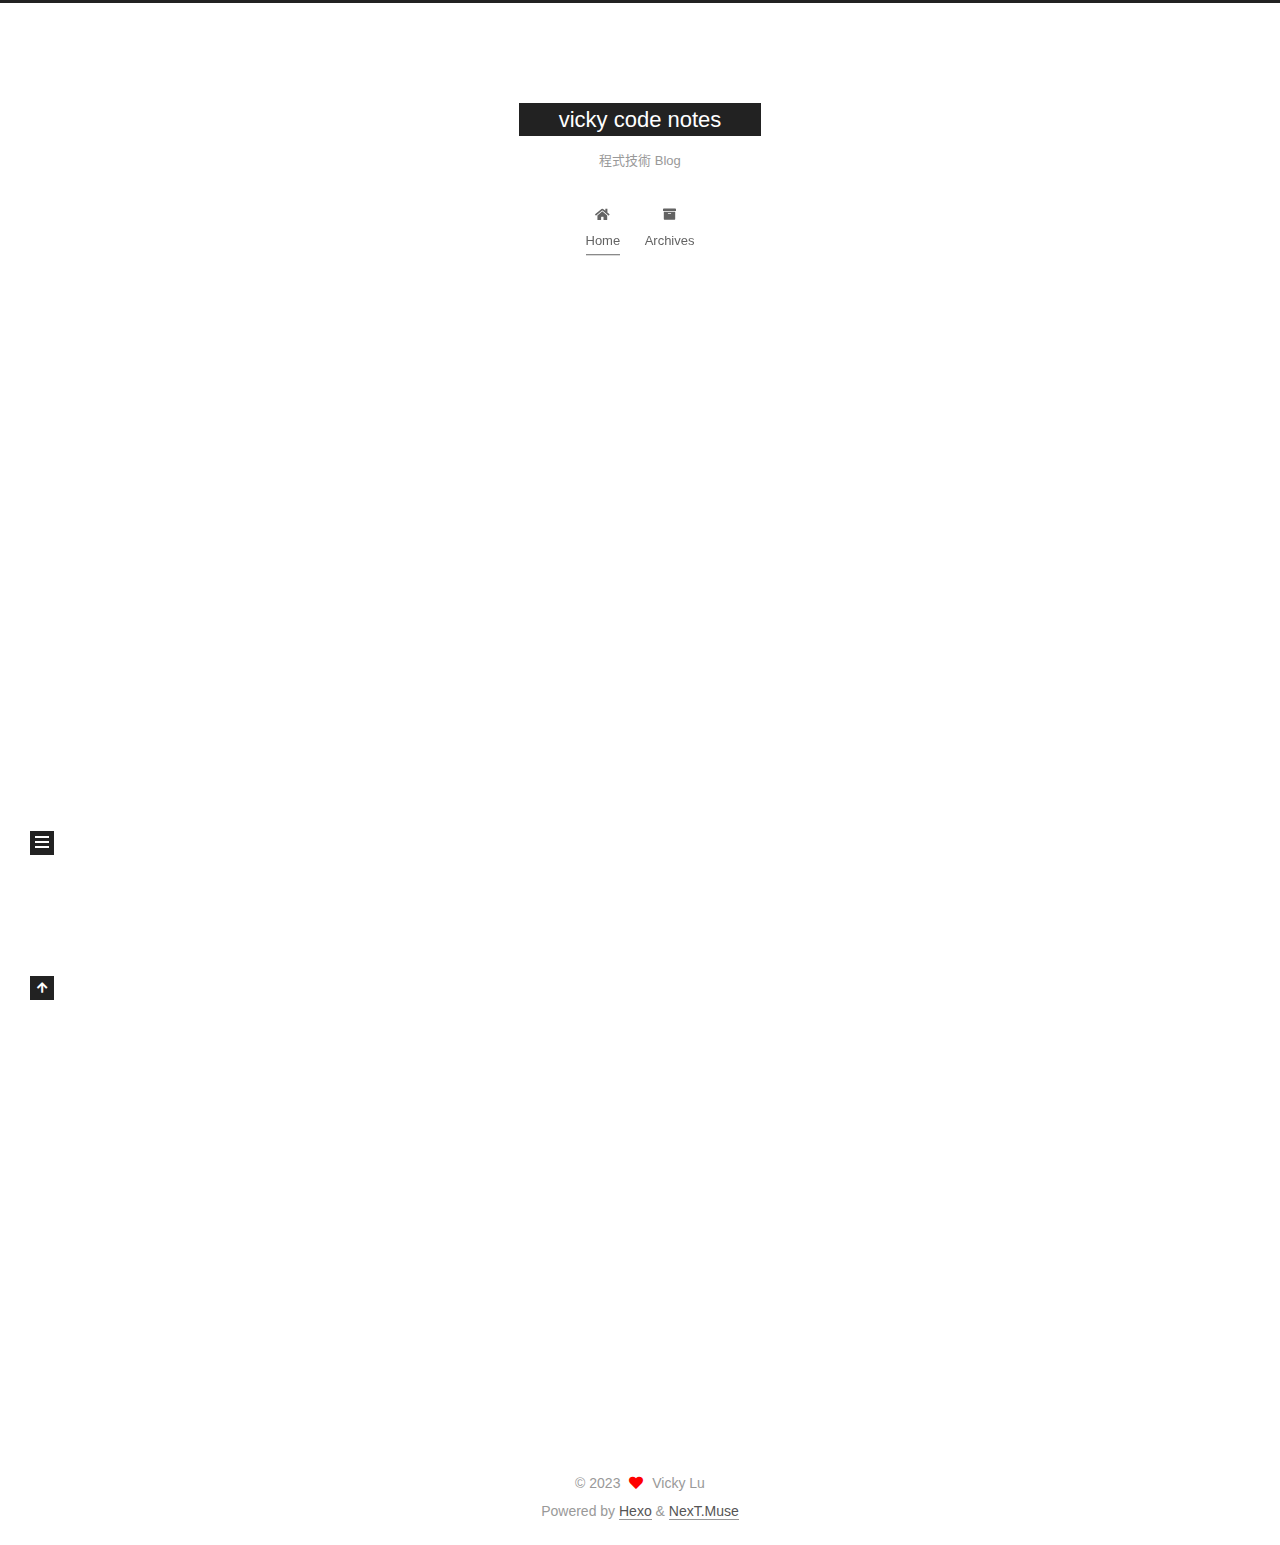
==== index.html @ ec884011 "Site updated: 2023-07-18 09:41:27" ====
<!DOCTYPE html>
<html lang="zh-tw">
<head>
  <meta charset="UTF-8">
<meta name="viewport" content="width=device-width, initial-scale=1, maximum-scale=2">
<meta name="theme-color" content="#222">
<meta name="generator" content="Hexo 6.3.0">
  <link rel="apple-touch-icon" sizes="180x180" href="/images/apple-touch-icon-next.png">
  <link rel="icon" type="image/png" sizes="32x32" href="/images/favicon-32x32-next.png">
  <link rel="icon" type="image/png" sizes="16x16" href="/images/favicon-16x16-next.png">
  <link rel="mask-icon" href="/images/logo.svg" color="#222">

<link rel="stylesheet" href="/css/main.css">


<link rel="stylesheet" href="/lib/font-awesome/css/all.min.css">

<script id="hexo-configurations">
    var NexT = window.NexT || {};
    var CONFIG = {"hostname":"example.com","root":"/","scheme":"Muse","version":"7.8.0","exturl":false,"sidebar":{"position":"left","display":"post","padding":18,"offset":12,"onmobile":false},"copycode":{"enable":false,"show_result":false,"style":null},"back2top":{"enable":true,"sidebar":false,"scrollpercent":false},"bookmark":{"enable":false,"color":"#222","save":"auto"},"fancybox":false,"mediumzoom":false,"lazyload":false,"pangu":false,"comments":{"style":"tabs","active":null,"storage":true,"lazyload":false,"nav":null},"algolia":{"hits":{"per_page":10},"labels":{"input_placeholder":"Search for Posts","hits_empty":"We didn't find any results for the search: ${query}","hits_stats":"${hits} results found in ${time} ms"}},"localsearch":{"enable":false,"trigger":"auto","top_n_per_article":1,"unescape":false,"preload":false},"motion":{"enable":true,"async":false,"transition":{"post_block":"fadeIn","post_header":"slideDownIn","post_body":"slideDownIn","coll_header":"slideLeftIn","sidebar":"slideUpIn"}}};
  </script>

  <meta name="description" content="程式筆記">
<meta property="og:type" content="website">
<meta property="og:title" content="vicky code notes">
<meta property="og:url" content="http://example.com/index.html">
<meta property="og:site_name" content="vicky code notes">
<meta property="og:description" content="程式筆記">
<meta property="og:locale" content="zh_TW">
<meta property="article:author" content="Vicky Lu">
<meta property="article:tag" content="vue, php, C#, laravel">
<meta name="twitter:card" content="summary">

<link rel="canonical" href="http://example.com/">


<script id="page-configurations">
  // https://hexo.io/docs/variables.html
  CONFIG.page = {
    sidebar: "",
    isHome : true,
    isPost : false,
    lang   : 'zh-tw'
  };
</script>

  <title>vicky code notes</title>
  






  <noscript>
  <style>
  .use-motion .brand,
  .use-motion .menu-item,
  .sidebar-inner,
  .use-motion .post-block,
  .use-motion .pagination,
  .use-motion .comments,
  .use-motion .post-header,
  .use-motion .post-body,
  .use-motion .collection-header { opacity: initial; }

  .use-motion .site-title,
  .use-motion .site-subtitle {
    opacity: initial;
    top: initial;
  }

  .use-motion .logo-line-before i { left: initial; }
  .use-motion .logo-line-after i { right: initial; }
  </style>
</noscript>

</head>

<body itemscope itemtype="http://schema.org/WebPage">
  <div class="container use-motion">
    <div class="headband"></div>

    <header class="header" itemscope itemtype="http://schema.org/WPHeader">
      <div class="header-inner"><div class="site-brand-container">
  <div class="site-nav-toggle">
    <div class="toggle" aria-label="Toggle navigation bar">
      <span class="toggle-line toggle-line-first"></span>
      <span class="toggle-line toggle-line-middle"></span>
      <span class="toggle-line toggle-line-last"></span>
    </div>
  </div>

  <div class="site-meta">

    <a href="/" class="brand" rel="start">
      <span class="logo-line-before"><i></i></span>
      <h1 class="site-title">vicky code notes</h1>
      <span class="logo-line-after"><i></i></span>
    </a>
      <p class="site-subtitle" itemprop="description">程式技術 Blog</p>
  </div>

  <div class="site-nav-right">
    <div class="toggle popup-trigger">
    </div>
  </div>
</div>




<nav class="site-nav">
  <ul id="menu" class="main-menu menu">
        <li class="menu-item menu-item-home">

    <a href="/" rel="section"><i class="fa fa-home fa-fw"></i>Home</a>

  </li>
        <li class="menu-item menu-item-archives">

    <a href="/archives/" rel="section"><i class="fa fa-archive fa-fw"></i>Archives</a>

  </li>
  </ul>
</nav>




</div>
    </header>

    
  <div class="back-to-top">
    <i class="fa fa-arrow-up"></i>
    <span>0%</span>
  </div>


    <main class="main">
      <div class="main-inner">
        <div class="content-wrap">
          

          <div class="content index posts-expand">
            
      
  
  
  <article itemscope itemtype="http://schema.org/Article" class="post-block" lang="zh-tw">
    <link itemprop="mainEntityOfPage" href="http://example.com/2023/07/18/hello-world/">

    <span hidden itemprop="author" itemscope itemtype="http://schema.org/Person">
      <meta itemprop="image" content="/images/avatar.gif">
      <meta itemprop="name" content="Vicky Lu">
      <meta itemprop="description" content="程式筆記">
    </span>

    <span hidden itemprop="publisher" itemscope itemtype="http://schema.org/Organization">
      <meta itemprop="name" content="vicky code notes">
    </span>
      <header class="post-header">
        <h2 class="post-title" itemprop="name headline">
          
            <a href="/2023/07/18/hello-world/" class="post-title-link" itemprop="url">Hello World</a>
        </h2>

        <div class="post-meta">
            <span class="post-meta-item">
              <span class="post-meta-item-icon">
                <i class="far fa-calendar"></i>
              </span>
              <span class="post-meta-item-text">Posted on</span>

              <time title="Created: 2023-07-18 09:06:02" itemprop="dateCreated datePublished" datetime="2023-07-18T09:06:02+08:00">2023-07-18</time>
            </span>

          

        </div>
      </header>

    
    
    
    <div class="post-body" itemprop="articleBody">

      
          <p>Welcome to <a target="_blank" rel="noopener" href="https://hexo.io/">Hexo</a>! This is your very first post. Check <a target="_blank" rel="noopener" href="https://hexo.io/docs/">documentation</a> for more info. If you get any problems when using Hexo, you can find the answer in <a target="_blank" rel="noopener" href="https://hexo.io/docs/troubleshooting.html">troubleshooting</a> or you can ask me on <a target="_blank" rel="noopener" href="https://github.com/hexojs/hexo/issues">GitHub</a>.</p>
<h2 id="Quick-Start"><a href="#Quick-Start" class="headerlink" title="Quick Start"></a>Quick Start</h2><h3 id="Create-a-new-post"><a href="#Create-a-new-post" class="headerlink" title="Create a new post"></a>Create a new post</h3><figure class="highlight bash"><table><tr><td class="gutter"><pre><span class="line">1</span><br></pre></td><td class="code"><pre><span class="line">$ hexo new <span class="string">&quot;My New Post&quot;</span></span><br></pre></td></tr></table></figure>

<p>More info: <a target="_blank" rel="noopener" href="https://hexo.io/docs/writing.html">Writing</a></p>
<h3 id="Run-server"><a href="#Run-server" class="headerlink" title="Run server"></a>Run server</h3><figure class="highlight bash"><table><tr><td class="gutter"><pre><span class="line">1</span><br></pre></td><td class="code"><pre><span class="line">$ hexo server</span><br></pre></td></tr></table></figure>

<p>More info: <a target="_blank" rel="noopener" href="https://hexo.io/docs/server.html">Server</a></p>
<h3 id="Generate-static-files"><a href="#Generate-static-files" class="headerlink" title="Generate static files"></a>Generate static files</h3><figure class="highlight bash"><table><tr><td class="gutter"><pre><span class="line">1</span><br></pre></td><td class="code"><pre><span class="line">$ hexo generate</span><br></pre></td></tr></table></figure>

<p>More info: <a target="_blank" rel="noopener" href="https://hexo.io/docs/generating.html">Generating</a></p>
<h3 id="Deploy-to-remote-sites"><a href="#Deploy-to-remote-sites" class="headerlink" title="Deploy to remote sites"></a>Deploy to remote sites</h3><figure class="highlight bash"><table><tr><td class="gutter"><pre><span class="line">1</span><br></pre></td><td class="code"><pre><span class="line">$ hexo deploy</span><br></pre></td></tr></table></figure>

<p>More info: <a target="_blank" rel="noopener" href="https://hexo.io/docs/one-command-deployment.html">Deployment</a></p>

      
    </div>

    
    
    
      <footer class="post-footer">
        <div class="post-eof"></div>
      </footer>
  </article>
  
  
  


  



          </div>
          

<script>
  window.addEventListener('tabs:register', () => {
    let { activeClass } = CONFIG.comments;
    if (CONFIG.comments.storage) {
      activeClass = localStorage.getItem('comments_active') || activeClass;
    }
    if (activeClass) {
      let activeTab = document.querySelector(`a[href="#comment-${activeClass}"]`);
      if (activeTab) {
        activeTab.click();
      }
    }
  });
  if (CONFIG.comments.storage) {
    window.addEventListener('tabs:click', event => {
      if (!event.target.matches('.tabs-comment .tab-content .tab-pane')) return;
      let commentClass = event.target.classList[1];
      localStorage.setItem('comments_active', commentClass);
    });
  }
</script>

        </div>
          
  
  <div class="toggle sidebar-toggle">
    <span class="toggle-line toggle-line-first"></span>
    <span class="toggle-line toggle-line-middle"></span>
    <span class="toggle-line toggle-line-last"></span>
  </div>

  <aside class="sidebar">
    <div class="sidebar-inner">

      <ul class="sidebar-nav motion-element">
        <li class="sidebar-nav-toc">
          Table of Contents
        </li>
        <li class="sidebar-nav-overview">
          Overview
        </li>
      </ul>

      <!--noindex-->
      <div class="post-toc-wrap sidebar-panel">
      </div>
      <!--/noindex-->

      <div class="site-overview-wrap sidebar-panel">
        <div class="site-author motion-element" itemprop="author" itemscope itemtype="http://schema.org/Person">
  <p class="site-author-name" itemprop="name">Vicky Lu</p>
  <div class="site-description" itemprop="description">程式筆記</div>
</div>
<div class="site-state-wrap motion-element">
  <nav class="site-state">
      <div class="site-state-item site-state-posts">
          <a href="/archives/">
        
          <span class="site-state-item-count">1</span>
          <span class="site-state-item-name">posts</span>
        </a>
      </div>
  </nav>
</div>



      </div>

    </div>
  </aside>
  <div id="sidebar-dimmer"></div>


      </div>
    </main>

    <footer class="footer">
      <div class="footer-inner">
        

        

<div class="copyright">
  
  &copy; 
  <span itemprop="copyrightYear">2023</span>
  <span class="with-love">
    <i class="fa fa-heart"></i>
  </span>
  <span class="author" itemprop="copyrightHolder">Vicky Lu</span>
</div>
  <div class="powered-by">Powered by <a href="https://hexo.io/" class="theme-link" rel="noopener" target="_blank">Hexo</a> & <a href="https://muse.theme-next.org/" class="theme-link" rel="noopener" target="_blank">NexT.Muse</a>
  </div>

        








      </div>
    </footer>
  </div>

  
  <script src="/lib/anime.min.js"></script>
  <script src="/lib/velocity/velocity.min.js"></script>
  <script src="/lib/velocity/velocity.ui.min.js"></script>

<script src="/js/utils.js"></script>

<script src="/js/motion.js"></script>


<script src="/js/schemes/muse.js"></script>


<script src="/js/next-boot.js"></script>




  















  

  

</body>
</html>
---- css/main.css ----
:root {
  --body-bg-color: #fff;
  --content-bg-color: #fff;
  --card-bg-color: #f5f5f5;
  --text-color: #555;
  --blockquote-color: #666;
  --link-color: #555;
  --link-hover-color: #222;
  --brand-color: #fff;
  --brand-hover-color: #fff;
  --table-row-odd-bg-color: #f9f9f9;
  --table-row-hover-bg-color: #f5f5f5;
  --menu-item-bg-color: #f5f5f5;
  --btn-default-bg: #222;
  --btn-default-color: #fff;
  --btn-default-border-color: #222;
  --btn-default-hover-bg: #fff;
  --btn-default-hover-color: #222;
  --btn-default-hover-border-color: #222;
}
html {
  line-height: 1.15; /* 1 */
  -webkit-text-size-adjust: 100%; /* 2 */
}
body {
  margin: 0;
}
main {
  display: block;
}
h1 {
  font-size: 2em;
  margin: 0.67em 0;
}
hr {
  box-sizing: content-box; /* 1 */
  height: 0; /* 1 */
  overflow: visible; /* 2 */
}
pre {
  font-family: monospace, monospace; /* 1 */
  font-size: 1em; /* 2 */
}
a {
  background: transparent;
}
abbr[title] {
  border-bottom: none; /* 1 */
  text-decoration: underline; /* 2 */
  text-decoration: underline dotted; /* 2 */
}
b,
strong {
  font-weight: bolder;
}
code,
kbd,
samp {
  font-family: monospace, monospace; /* 1 */
  font-size: 1em; /* 2 */
}
small {
  font-size: 80%;
}
sub,
sup {
  font-size: 75%;
  line-height: 0;
  position: relative;
  vertical-align: baseline;
}
sub {
  bottom: -0.25em;
}
sup {
  top: -0.5em;
}
img {
  border-style: none;
}
button,
input,
optgroup,
select,
textarea {
  font-family: inherit; /* 1 */
  font-size: 100%; /* 1 */
  line-height: 1.15; /* 1 */
  margin: 0; /* 2 */
}
button,
input {
/* 1 */
  overflow: visible;
}
button,
select {
/* 1 */
  text-transform: none;
}
button,
[type='button'],
[type='reset'],
[type='submit'] {
  -webkit-appearance: button;
}
button::-moz-focus-inner,
[type='button']::-moz-focus-inner,
[type='reset']::-moz-focus-inner,
[type='submit']::-moz-focus-inner {
  border-style: none;
  padding: 0;
}
button:-moz-focusring,
[type='button']:-moz-focusring,
[type='reset']:-moz-focusring,
[type='submit']:-moz-focusring {
  outline: 1px dotted ButtonText;
}
fieldset {
  padding: 0.35em 0.75em 0.625em;
}
legend {
  box-sizing: border-box; /* 1 */
  color: inherit; /* 2 */
  display: table; /* 1 */
  max-width: 100%; /* 1 */
  padding: 0; /* 3 */
  white-space: normal; /* 1 */
}
progress {
  vertical-align: baseline;
}
textarea {
  overflow: auto;
}
[type='checkbox'],
[type='radio'] {
  box-sizing: border-box; /* 1 */
  padding: 0; /* 2 */
}
[type='number']::-webkit-inner-spin-button,
[type='number']::-webkit-outer-spin-button {
  height: auto;
}
[type='search'] {
  outline-offset: -2px; /* 2 */
  -webkit-appearance: textfield; /* 1 */
}
[type='search']::-webkit-search-decoration {
  -webkit-appearance: none;
}
::-webkit-file-upload-button {
  font: inherit; /* 2 */
  -webkit-appearance: button; /* 1 */
}
details {
  display: block;
}
summary {
  display: list-item;
}
template {
  display: none;
}
[hidden] {
  display: none;
}
::selection {
  background: #262a30;
  color: #eee;
}
html,
body {
  height: 100%;
}
body {
  background: var(--body-bg-color);
  color: var(--text-color);
  font-family: 'Lato', "PingFang SC", "Microsoft YaHei", sans-serif;
  font-size: 1em;
  line-height: 2;
}
@media (max-width: 991px) {
  body {
    padding-left: 0 !important;
    padding-right: 0 !important;
  }
}
h1,
h2,
h3,
h4,
h5,
h6 {
  font-family: 'Lato', "PingFang SC", "Microsoft YaHei", sans-serif;
  font-weight: bold;
  line-height: 1.5;
  margin: 20px 0 15px;
}
h1 {
  font-size: 1.5em;
}
h2 {
  font-size: 1.375em;
}
h3 {
  font-size: 1.25em;
}
h4 {
  font-size: 1.125em;
}
h5 {
  font-size: 1em;
}
h6 {
  font-size: 0.875em;
}
p {
  margin: 0 0 20px 0;
}
a,
span.exturl {
  border-bottom: 1px solid #999;
  color: var(--link-color);
  outline: 0;
  text-decoration: none;
  overflow-wrap: break-word;
  word-wrap: break-word;
  cursor: pointer;
}
a:hover,
span.exturl:hover {
  border-bottom-color: var(--link-hover-color);
  color: var(--link-hover-color);
}
iframe,
img,
video {
  display: block;
  margin-left: auto;
  margin-right: auto;
  max-width: 100%;
}
hr {
  background-image: repeating-linear-gradient(-45deg, #ddd, #ddd 4px, transparent 4px, transparent 8px);
  border: 0;
  height: 3px;
  margin: 40px 0;
}
blockquote {
  border-left: 4px solid #ddd;
  color: var(--blockquote-color);
  margin: 0;
  padding: 0 15px;
}
blockquote cite::before {
  content: '-';
  padding: 0 5px;
}
dt {
  font-weight: bold;
}
dd {
  margin: 0;
  padding: 0;
}
kbd {
  background-color: #f5f5f5;
  background-image: linear-gradient(#eee, #fff, #eee);
  border: 1px solid #ccc;
  border-radius: 0.2em;
  box-shadow: 0.1em 0.1em 0.2em rgba(0,0,0,0.1);
  color: #555;
  font-family: inherit;
  padding: 0.1em 0.3em;
  white-space: nowrap;
}
.table-container {
  overflow: auto;
}
table {
  border-collapse: collapse;
  border-spacing: 0;
  font-size: 0.875em;
  margin: 0 0 20px 0;
  width: 100%;
}
tbody tr:nth-of-type(odd) {
  background: var(--table-row-odd-bg-color);
}
tbody tr:hover {
  background: var(--table-row-hover-bg-color);
}
caption,
th,
td {
  font-weight: normal;
  padding: 8px;
  vertical-align: middle;
}
th,
td {
  border: 1px solid #ddd;
  border-bottom: 3px solid #ddd;
}
th {
  font-weight: 700;
  padding-bottom: 10px;
}
td {
  border-bottom-width: 1px;
}
.btn {
  background: var(--btn-default-bg);
  border: 2px solid var(--btn-default-border-color);
  border-radius: 0;
  color: var(--btn-default-color);
  display: inline-block;
  font-size: 0.875em;
  line-height: 2;
  padding: 0 20px;
  text-decoration: none;
  transition-property: background-color;
  transition-delay: 0s;
  transition-duration: 0.2s;
  transition-timing-function: ease-in-out;
}
.btn:hover {
  background: var(--btn-default-hover-bg);
  border-color: var(--btn-default-hover-border-color);
  color: var(--btn-default-hover-color);
}
.btn + .btn {
  margin: 0 0 8px 8px;
}
.btn .fa-fw {
  text-align: left;
  width: 1.285714285714286em;
}
.toggle {
  line-height: 0;
}
.toggle .toggle-line {
  background: #fff;
  display: inline-block;
  height: 2px;
  left: 0;
  position: relative;
  top: 0;
  transition: all 0.4s;
  vertical-align: top;
  width: 100%;
}
.toggle .toggle-line:not(:first-child) {
  margin-top: 3px;
}
.toggle.toggle-arrow .toggle-line-first {
  left: 50%;
  top: 2px;
  transform: rotate(45deg);
  width: 50%;
}
.toggle.toggle-arrow .toggle-line-middle {
  left: 2px;
  width: 90%;
}
.toggle.toggle-arrow .toggle-line-last {
  left: 50%;
  top: -2px;
  transform: rotate(-45deg);
  width: 50%;
}
.toggle.toggle-close .toggle-line-first {
  transform: rotate(-45deg);
  top: 5px;
}
.toggle.toggle-close .toggle-line-middle {
  opacity: 0;
}
.toggle.toggle-close .toggle-line-last {
  transform: rotate(45deg);
  top: -5px;
}
.highlight,
pre {
  background: #f7f7f7;
  color: #4d4d4c;
  line-height: 1.6;
  margin: 0 auto 20px;
}
pre,
code {
  font-family: consolas, Menlo, monospace, "PingFang SC", "Microsoft YaHei";
}
code {
  background: #eee;
  border-radius: 3px;
  color: #555;
  padding: 2px 4px;
  overflow-wrap: break-word;
  word-wrap: break-word;
}
.highlight *::selection {
  background: #d6d6d6;
}
.highlight pre {
  border: 0;
  margin: 0;
  padding: 10px 0;
}
.highlight table {
  border: 0;
  margin: 0;
  width: auto;
}
.highlight td {
  border: 0;
  padding: 0;
}
.highlight figcaption {
  background: #eff2f3;
  color: #4d4d4c;
  display: flex;
  font-size: 0.875em;
  justify-content: space-between;
  line-height: 1.2;
  padding: 0.5em;
}
.highlight figcaption a {
  color: #4d4d4c;
}
.highlight figcaption a:hover {
  border-bottom-color: #4d4d4c;
}
.highlight .gutter {
  -moz-user-select: none;
  -ms-user-select: none;
  -webkit-user-select: none;
  user-select: none;
}
.highlight .gutter pre {
  background: #eff2f3;
  color: #869194;
  padding-left: 10px;
  padding-right: 10px;
  text-align: right;
}
.highlight .code pre {
  background: #f7f7f7;
  padding-left: 10px;
  width: 100%;
}
.gist table {
  width: auto;
}
.gist table td {
  border: 0;
}
pre {
  overflow: auto;
  padding: 10px;
}
pre code {
  background: none;
  color: #4d4d4c;
  font-size: 0.875em;
  padding: 0;
  text-shadow: none;
}
pre .deletion {
  background: #fdd;
}
pre .addition {
  background: #dfd;
}
pre .meta {
  color: #eab700;
  -moz-user-select: none;
  -ms-user-select: none;
  -webkit-user-select: none;
  user-select: none;
}
pre .comment {
  color: #8e908c;
}
pre .variable,
pre .attribute,
pre .tag,
pre .name,
pre .regexp,
pre .ruby .constant,
pre .xml .tag .title,
pre .xml .pi,
pre .xml .doctype,
pre .html .doctype,
pre .css .id,
pre .css .class,
pre .css .pseudo {
  color: #c82829;
}
pre .number,
pre .preprocessor,
pre .built_in,
pre .builtin-name,
pre .literal,
pre .params,
pre .constant,
pre .command {
  color: #f5871f;
}
pre .ruby .class .title,
pre .css .rules .attribute,
pre .string,
pre .symbol,
pre .value,
pre .inheritance,
pre .header,
pre .ruby .symbol,
pre .xml .cdata,
pre .special,
pre .formula {
  color: #718c00;
}
pre .title,
pre .css .hexcolor {
  color: #3e999f;
}
pre .function,
pre .python .decorator,
pre .python .title,
pre .ruby .function .title,
pre .ruby .title .keyword,
pre .perl .sub,
pre .javascript .title,
pre .coffeescript .title {
  color: #4271ae;
}
pre .keyword,
pre .javascript .function {
  color: #8959a8;
}
.blockquote-center {
  border-left: none;
  margin: 40px 0;
  padding: 0;
  position: relative;
  text-align: center;
}
.blockquote-center .fa {
  display: block;
  opacity: 0.6;
  position: absolute;
  width: 100%;
}
.blockquote-center .fa-quote-left {
  border-top: 1px solid #ccc;
  text-align: left;
  top: -20px;
}
.blockquote-center .fa-quote-right {
  border-bottom: 1px solid #ccc;
  text-align: right;
  bottom: -20px;
}
.blockquote-center p,
.blockquote-center div {
  text-align: center;
}
.post-body .group-picture img {
  margin: 0 auto;
  padding: 0 3px;
}
.group-picture-row {
  margin-bottom: 6px;
  overflow: hidden;
}
.group-picture-column {
  float: left;
  margin-bottom: 10px;
}
.post-body .label {
  color: #555;
  display: inline;
  padding: 0 2px;
}
.post-body .label.default {
  background: #f0f0f0;
}
.post-body .label.primary {
  background: #efe6f7;
}
.post-body .label.info {
  background: #e5f2f8;
}
.post-body .label.success {
  background: #e7f4e9;
}
.post-body .label.warning {
  background: #fcf6e1;
}
.post-body .label.danger {
  background: #fae8eb;
}
.post-body .tabs {
  margin-bottom: 20px;
}
.post-body .tabs,
.tabs-comment {
  display: block;
  padding-top: 10px;
  position: relative;
}
.post-body .tabs ul.nav-tabs,
.tabs-comment ul.nav-tabs {
  display: flex;
  flex-wrap: wrap;
  margin: 0;
  margin-bottom: -1px;
  padding: 0;
}
@media (max-width: 413px) {
  .post-body .tabs ul.nav-tabs,
  .tabs-comment ul.nav-tabs {
    display: block;
    margin-bottom: 5px;
  }
}
.post-body .tabs ul.nav-tabs li.tab,
.tabs-comment ul.nav-tabs li.tab {
  border-bottom: 1px solid #ddd;
  border-left: 1px solid transparent;
  border-right: 1px solid transparent;
  border-top: 3px solid transparent;
  flex-grow: 1;
  list-style-type: none;
  border-radius: 0 0 0 0;
}
@media (max-width: 413px) {
  .post-body .tabs ul.nav-tabs li.tab,
  .tabs-comment ul.nav-tabs li.tab {
    border-bottom: 1px solid transparent;
    border-left: 3px solid transparent;
    border-right: 1px solid transparent;
    border-top: 1px solid transparent;
  }
}
@media (max-width: 413px) {
  .post-body .tabs ul.nav-tabs li.tab,
  .tabs-comment ul.nav-tabs li.tab {
    border-radius: 0;
  }
}
.post-body .tabs ul.nav-tabs li.tab a,
.tabs-comment ul.nav-tabs li.tab a {
  border-bottom: initial;
  display: block;
  line-height: 1.8;
  outline: 0;
  padding: 0.25em 0.75em;
  text-align: center;
  transition-delay: 0s;
  transition-duration: 0.2s;
  transition-timing-function: ease-out;
}
.post-body .tabs ul.nav-tabs li.tab a i,
.tabs-comment ul.nav-tabs li.tab a i {
  width: 1.285714285714286em;
}
.post-body .tabs ul.nav-tabs li.tab.active,
.tabs-comment ul.nav-tabs li.tab.active {
  border-bottom: 1px solid transparent;
  border-left: 1px solid #ddd;
  border-right: 1px solid #ddd;
  border-top: 3px solid #fc6423;
}
@media (max-width: 413px) {
  .post-body .tabs ul.nav-tabs li.tab.active,
  .tabs-comment ul.nav-tabs li.tab.active {
    border-bottom: 1px solid #ddd;
    border-left: 3px solid #fc6423;
    border-right: 1px solid #ddd;
    border-top: 1px solid #ddd;
  }
}
.post-body .tabs ul.nav-tabs li.tab.active a,
.tabs-comment ul.nav-tabs li.tab.active a {
  color: var(--link-color);
  cursor: default;
}
.post-body .tabs .tab-content .tab-pane,
.tabs-comment .tab-content .tab-pane {
  border: 1px solid #ddd;
  border-top: 0;
  padding: 20px 20px 0 20px;
  border-radius: 0;
}
.post-body .tabs .tab-content .tab-pane:not(.active),
.tabs-comment .tab-content .tab-pane:not(.active) {
  display: none;
}
.post-body .tabs .tab-content .tab-pane.active,
.tabs-comment .tab-content .tab-pane.active {
  display: block;
}
.post-body .tabs .tab-content .tab-pane.active:nth-of-type(1),
.tabs-comment .tab-content .tab-pane.active:nth-of-type(1) {
  border-radius: 0 0 0 0;
}
@media (max-width: 413px) {
  .post-body .tabs .tab-content .tab-pane.active:nth-of-type(1),
  .tabs-comment .tab-content .tab-pane.active:nth-of-type(1) {
    border-radius: 0;
  }
}
.post-body .note {
  border-radius: 3px;
  margin-bottom: 20px;
  padding: 1em;
  position: relative;
  border: 1px solid #eee;
  border-left-width: 5px;
}
.post-body .note h2,
.post-body .note h3,
.post-body .note h4,
.post-body .note h5,
.post-body .note h6 {
  margin-top: 0;
  border-bottom: initial;
  margin-bottom: 0;
  padding-top: 0;
}
.post-body .note p:first-child,
.post-body .note ul:first-child,
.post-body .note ol:first-child,
.post-body .note table:first-child,
.post-body .note pre:first-child,
.post-body .note blockquote:first-child,
.post-body .note img:first-child {
  margin-top: 0;
}
.post-body .note p:last-child,
.post-body .note ul:last-child,
.post-body .note ol:last-child,
.post-body .note table:last-child,
.post-body .note pre:last-child,
.post-body .note blockquote:last-child,
.post-body .note img:last-child {
  margin-bottom: 0;
}
.post-body .note.default {
  border-left-color: #777;
}
.post-body .note.default h2,
.post-body .note.default h3,
.post-body .note.default h4,
.post-body .note.default h5,
.post-body .note.default h6 {
  color: #777;
}
.post-body .note.primary {
  border-left-color: #6f42c1;
}
.post-body .note.primary h2,
.post-body .note.primary h3,
.post-body .note.primary h4,
.post-body .note.primary h5,
.post-body .note.primary h6 {
  color: #6f42c1;
}
.post-body .note.info {
  border-left-color: #428bca;
}
.post-body .note.info h2,
.post-body .note.info h3,
.post-body .note.info h4,
.post-body .note.info h5,
.post-body .note.info h6 {
  color: #428bca;
}
.post-body .note.success {
  border-left-color: #5cb85c;
}
.post-body .note.success h2,
.post-body .note.success h3,
.post-body .note.success h4,
.post-body .note.success h5,
.post-body .note.success h6 {
  color: #5cb85c;
}
.post-body .note.warning {
  border-left-color: #f0ad4e;
}
.post-body .note.warning h2,
.post-body .note.warning h3,
.post-body .note.warning h4,
.post-body .note.warning h5,
.post-body .note.warning h6 {
  color: #f0ad4e;
}
.post-body .note.danger {
  border-left-color: #d9534f;
}
.post-body .note.danger h2,
.post-body .note.danger h3,
.post-body .note.danger h4,
.post-body .note.danger h5,
.post-body .note.danger h6 {
  color: #d9534f;
}
.pagination .prev,
.pagination .next,
.pagination .page-number,
.pagination .space {
  display: inline-block;
  margin: 0 10px;
  padding: 0 11px;
  position: relative;
  top: -1px;
}
@media (max-width: 767px) {
  .pagination .prev,
  .pagination .next,
  .pagination .page-number,
  .pagination .space {
    margin: 0 5px;
  }
}
.pagination {
  border-top: 1px solid #eee;
  margin: 120px 0 0;
  text-align: center;
}
.pagination .prev,
.pagination .next,
.pagination .page-number {
  border-bottom: 0;
  border-top: 1px solid #eee;
  transition-property: border-color;
  transition-delay: 0s;
  transition-duration: 0.2s;
  transition-timing-function: ease-in-out;
}
.pagination .prev:hover,
.pagination .next:hover,
.pagination .page-number:hover {
  border-top-color: #222;
}
.pagination .space {
  margin: 0;
  padding: 0;
}
.pagination .prev {
  margin-left: 0;
}
.pagination .next {
  margin-right: 0;
}
.pagination .page-number.current {
  background: #ccc;
  border-top-color: #ccc;
  color: #fff;
}
@media (max-width: 767px) {
  .pagination {
    border-top: none;
  }
  .pagination .prev,
  .pagination .next,
  .pagination .page-number {
    border-bottom: 1px solid #eee;
    border-top: 0;
    margin-bottom: 10px;
    padding: 0 10px;
  }
  .pagination .prev:hover,
  .pagination .next:hover,
  .pagination .page-number:hover {
    border-bottom-color: #222;
  }
}
.comments {
  margin-top: 60px;
  overflow: hidden;
}
.comment-button-group {
  display: flex;
  flex-wrap: wrap-reverse;
  justify-content: center;
  margin: 1em 0;
}
.comment-button-group .comment-button {
  margin: 0.1em 0.2em;
}
.comment-button-group .comment-button.active {
  background: var(--btn-default-hover-bg);
  border-color: var(--btn-default-hover-border-color);
  color: var(--btn-default-hover-color);
}
.comment-position {
  display: none;
}
.comment-position.active {
  display: block;
}
.tabs-comment {
  background: var(--content-bg-color);
  margin-top: 4em;
  padding-top: 0;
}
.tabs-comment .comments {
  border: 0;
  box-shadow: none;
  margin-top: 0;
  padding-top: 0;
}
.container {
  min-height: 100%;
  position: relative;
}
.main-inner {
  margin: 0 auto;
  width: 700px;
}
@media (min-width: 1200px) {
  .main-inner {
    width: 800px;
  }
}
@media (min-width: 1600px) {
  .main-inner {
    width: 900px;
  }
}
@media (max-width: 767px) {
  .content-wrap {
    padding: 0 20px;
  }
}
.header {
  background: transparent;
}
.header-inner {
  margin: 0 auto;
  width: 700px;
}
@media (min-width: 1200px) {
  .header-inner {
    width: 800px;
  }
}
@media (min-width: 1600px) {
  .header-inner {
    width: 900px;
  }
}
.site-brand-container {
  display: flex;
  flex-shrink: 0;
  padding: 0 10px;
}
.headband {
  background: #222;
  height: 3px;
}
.site-meta {
  flex-grow: 1;
  text-align: center;
}
@media (max-width: 767px) {
  .site-meta {
    text-align: center;
  }
}
.brand {
  border-bottom: none;
  color: var(--brand-color);
  display: inline-block;
  line-height: 1.375em;
  padding: 0 40px;
  position: relative;
}
.brand:hover {
  color: var(--brand-hover-color);
}
.site-title {
  font-family: 'Lato', "PingFang SC", "Microsoft YaHei", sans-serif;
  font-size: 1.375em;
  font-weight: normal;
  margin: 0;
}
.site-subtitle {
  color: #999;
  font-size: 0.8125em;
  margin: 10px 0;
}
.use-motion .brand {
  opacity: 0;
}
.use-motion .site-title,
.use-motion .site-subtitle,
.use-motion .custom-logo-image {
  opacity: 0;
  position: relative;
  top: -10px;
}
.site-nav-toggle,
.site-nav-right {
  display: none;
}
@media (max-width: 767px) {
  .site-nav-toggle,
  .site-nav-right {
    display: flex;
    flex-direction: column;
    justify-content: center;
  }
}
.site-nav-toggle .toggle,
.site-nav-right .toggle {
  color: var(--text-color);
  padding: 10px;
  width: 22px;
}
.site-nav-toggle .toggle .toggle-line,
.site-nav-right .toggle .toggle-line {
  background: var(--text-color);
  border-radius: 1px;
}
.site-nav {
  display: block;
}
@media (max-width: 767px) {
  .site-nav {
    clear: both;
    display: none;
  }
}
.site-nav.site-nav-on {
  display: block;
}
.menu {
  margin-top: 20px;
  padding-left: 0;
  text-align: center;
}
.menu-item {
  display: inline-block;
  list-style: none;
  margin: 0 10px;
}
@media (max-width: 767px) {
  .menu-item {
    display: block;
    margin-top: 10px;
  }
  .menu-item.menu-item-search {
    display: none;
  }
}
.menu-item a,
.menu-item span.exturl {
  border-bottom: 0;
  display: block;
  font-size: 0.8125em;
  transition-property: border-color;
  transition-delay: 0s;
  transition-duration: 0.2s;
  transition-timing-function: ease-in-out;
}
@media (hover: none) {
  .menu-item a:hover,
  .menu-item span.exturl:hover {
    border-bottom-color: transparent !important;
  }
}
.menu-item .fa,
.menu-item .fab,
.menu-item .far,
.menu-item .fas {
  margin-right: 8px;
}
.menu-item .badge {
  display: inline-block;
  font-weight: bold;
  line-height: 1;
  margin-left: 0.35em;
  margin-top: 0.35em;
  text-align: center;
  white-space: nowrap;
}
@media (max-width: 767px) {
  .menu-item .badge {
    float: right;
    margin-left: 0;
  }
}
.menu-item-active a,
.menu .menu-item a:hover,
.menu .menu-item span.exturl:hover {
  background: var(--menu-item-bg-color);
}
.use-motion .menu-item {
  opacity: 0;
}
.sidebar {
  background: #222;
  bottom: 0;
  box-shadow: inset 0 2px 6px #000;
  position: fixed;
  top: 0;
}
@media (max-width: 991px) {
  .sidebar {
    display: none;
  }
}
.sidebar-inner {
  color: #999;
  padding: 18px 10px;
  text-align: center;
}
.cc-license {
  margin-top: 10px;
  text-align: center;
}
.cc-license .cc-opacity {
  border-bottom: none;
  opacity: 0.7;
}
.cc-license .cc-opacity:hover {
  opacity: 0.9;
}
.cc-license img {
  display: inline-block;
}
.site-author-image {
  border: 2px solid #333;
  display: block;
  margin: 0 auto;
  max-width: 96px;
  padding: 2px;
}
.site-author-name {
  color: #f5f5f5;
  font-weight: normal;
  margin: 5px 0 0;
  text-align: center;
}
.site-description {
  color: #999;
  font-size: 1em;
  margin-top: 5px;
  text-align: center;
}
.links-of-author {
  margin-top: 15px;
}
.links-of-author a,
.links-of-author span.exturl {
  border-bottom-color: #555;
  display: inline-block;
  font-size: 0.8125em;
  margin-bottom: 10px;
  margin-right: 10px;
  vertical-align: middle;
}
.links-of-author a::before,
.links-of-author span.exturl::before {
  background: #a161ff;
  border-radius: 50%;
  content: ' ';
  display: inline-block;
  height: 4px;
  margin-right: 3px;
  vertical-align: middle;
  width: 4px;
}
.sidebar-button {
  margin-top: 15px;
}
.sidebar-button a {
  border: 1px solid #fc6423;
  border-radius: 4px;
  color: #fc6423;
  display: inline-block;
  padding: 0 15px;
}
.sidebar-button a .fa,
.sidebar-button a .fab,
.sidebar-button a .far,
.sidebar-button a .fas {
  margin-right: 5px;
}
.sidebar-button a:hover {
  background: #fc6423;
  border: 1px solid #fc6423;
  color: #fff;
}
.sidebar-button a:hover .fa,
.sidebar-button a:hover .fab,
.sidebar-button a:hover .far,
.sidebar-button a:hover .fas {
  color: #fff;
}
.links-of-blogroll {
  font-size: 0.8125em;
  margin-top: 10px;
}
.links-of-blogroll-title {
  font-size: 0.875em;
  font-weight: 600;
  margin-top: 0;
}
.links-of-blogroll-list {
  list-style: none;
  margin: 0;
  padding: 0;
}
#sidebar-dimmer {
  display: none;
}
@media (max-width: 767px) {
  #sidebar-dimmer {
    background: #000;
    display: block;
    height: 100%;
    left: 100%;
    opacity: 0;
    position: fixed;
    top: 0;
    width: 100%;
    z-index: 1100;
  }
  .sidebar-active + #sidebar-dimmer {
    opacity: 0.7;
    transform: translateX(-100%);
    transition: opacity 0.5s;
  }
}
.sidebar-nav {
  margin: 0;
  padding-bottom: 20px;
  padding-left: 0;
}
.sidebar-nav li {
  border-bottom: 1px solid transparent;
  color: #666;
  cursor: pointer;
  display: inline-block;
  font-size: 0.875em;
}
.sidebar-nav li.sidebar-nav-overview {
  margin-left: 10px;
}
.sidebar-nav li:hover {
  color: #f5f5f5;
}
.sidebar-nav .sidebar-nav-active {
  border-bottom-color: #87daff;
  color: #87daff;
}
.sidebar-nav .sidebar-nav-active:hover {
  color: #87daff;
}
.sidebar-panel {
  display: none;
  overflow-x: hidden;
  overflow-y: auto;
}
.sidebar-panel-active {
  display: block;
}
.sidebar-toggle {
  background: #222;
  bottom: 45px;
  cursor: pointer;
  height: 14px;
  left: 30px;
  padding: 5px;
  position: fixed;
  width: 14px;
  z-index: 1300;
}
@media (max-width: 991px) {
  .sidebar-toggle {
    left: 20px;
    opacity: 0.8;
    display: none;
  }
}
.sidebar-toggle:hover .toggle-line {
  background: #87daff;
}
.post-toc {
  font-size: 0.875em;
}
.post-toc ol {
  list-style: none;
  margin: 0;
  padding: 0 2px 5px 10px;
  text-align: left;
}
.post-toc ol > ol {
  padding-left: 0;
}
.post-toc ol a {
  transition-property: all;
  transition-delay: 0s;
  transition-duration: 0.2s;
  transition-timing-function: ease-in-out;
}
.post-toc .nav-item {
  line-height: 1.8;
  overflow: hidden;
  text-overflow: ellipsis;
  white-space: nowrap;
}
.post-toc .nav .nav-child {
  display: none;
}
.post-toc .nav .active > .nav-child {
  display: block;
}
.post-toc .nav .active-current > .nav-child {
  display: block;
}
.post-toc .nav .active-current > .nav-child > .nav-item {
  display: block;
}
.post-toc .nav .active > a {
  border-bottom-color: #87daff;
  color: #87daff;
}
.post-toc .nav .active-current > a {
  color: #87daff;
}
.post-toc .nav .active-current > a:hover {
  color: #87daff;
}
.site-state {
  display: flex;
  justify-content: center;
  line-height: 1.4;
  margin-top: 10px;
  overflow: hidden;
  text-align: center;
  white-space: nowrap;
}
.site-state-item {
  padding: 0 15px;
}
.site-state-item:not(:first-child) {
  border-left: 1px solid #333;
}
.site-state-item a {
  border-bottom: none;
}
.site-state-item-count {
  display: block;
  font-size: 1.25em;
  font-weight: 600;
  text-align: center;
}
.site-state-item-name {
  color: inherit;
  font-size: 0.875em;
}
.footer {
  color: #999;
  font-size: 0.875em;
  padding: 20px 0;
}
.footer.footer-fixed {
  bottom: 0;
  left: 0;
  position: absolute;
  right: 0;
}
.footer-inner {
  box-sizing: border-box;
  margin: 0 auto;
  text-align: center;
  width: 700px;
}
@media (min-width: 1200px) {
  .footer-inner {
    width: 800px;
  }
}
@media (min-width: 1600px) {
  .footer-inner {
    width: 900px;
  }
}
.languages {
  display: inline-block;
  font-size: 1.125em;
  position: relative;
}
.languages .lang-select-label span {
  margin: 0 0.5em;
}
.languages .lang-select {
  height: 100%;
  left: 0;
  opacity: 0;
  position: absolute;
  top: 0;
  width: 100%;
}
.with-love {
  color: #ff0000;
  display: inline-block;
  margin: 0 5px;
}
.powered-by,
.theme-info {
  display: inline-block;
}
@-moz-keyframes iconAnimate {
  0%, 100% {
    transform: scale(1);
  }
  10%, 30% {
    transform: scale(0.9);
  }
  20%, 40%, 60%, 80% {
    transform: scale(1.1);
  }
  50%, 70% {
    transform: scale(1.1);
  }
}
@-webkit-keyframes iconAnimate {
  0%, 100% {
    transform: scale(1);
  }
  10%, 30% {
    transform: scale(0.9);
  }
  20%, 40%, 60%, 80% {
    transform: scale(1.1);
  }
  50%, 70% {
    transform: scale(1.1);
  }
}
@-o-keyframes iconAnimate {
  0%, 100% {
    transform: scale(1);
  }
  10%, 30% {
    transform: scale(0.9);
  }
  20%, 40%, 60%, 80% {
    transform: scale(1.1);
  }
  50%, 70% {
    transform: scale(1.1);
  }
}
@keyframes iconAnimate {
  0%, 100% {
    transform: scale(1);
  }
  10%, 30% {
    transform: scale(0.9);
  }
  20%, 40%, 60%, 80% {
    transform: scale(1.1);
  }
  50%, 70% {
    transform: scale(1.1);
  }
}
.back-to-top {
  font-size: 12px;
  text-align: center;
  transition-delay: 0s;
  transition-duration: 0.2s;
  transition-timing-function: ease-in-out;
}
.back-to-top {
  background: #222;
  bottom: -100px;
  box-sizing: border-box;
  color: #fff;
  cursor: pointer;
  left: 30px;
  opacity: 1;
  padding: 0 6px;
  position: fixed;
  transition-property: bottom;
  z-index: 1300;
  width: 24px;
}
.back-to-top span {
  display: none;
}
.back-to-top:hover {
  color: #87daff;
}
.back-to-top.back-to-top-on {
  bottom: 19px;
}
@media (max-width: 991px) {
  .back-to-top {
    left: 20px;
    opacity: 0.8;
  }
}
.post-body {
  font-family: 'Lato', "PingFang SC", "Microsoft YaHei", sans-serif;
  overflow-wrap: break-word;
  word-wrap: break-word;
}
@media (min-width: 1200px) {
  .post-body {
    font-size: 1.125em;
  }
}
.post-body .exturl .fa {
  font-size: 0.875em;
  margin-left: 4px;
}
.post-body .image-caption,
.post-body .figure .caption {
  color: #999;
  font-size: 0.875em;
  font-weight: bold;
  line-height: 1;
  margin: -20px auto 15px;
  text-align: center;
}
.post-sticky-flag {
  display: inline-block;
  transform: rotate(30deg);
}
.post-button {
  margin-top: 40px;
  text-align: center;
}
.use-motion .post-block,
.use-motion .pagination,
.use-motion .comments {
  opacity: 0;
}
.use-motion .post-header {
  opacity: 0;
}
.use-motion .post-body {
  opacity: 0;
}
.use-motion .collection-header {
  opacity: 0;
}
.posts-collapse {
  margin-left: 35px;
  position: relative;
}
@media (max-width: 767px) {
  .posts-collapse {
    margin-left: 0px;
    margin-right: 0px;
  }
}
.posts-collapse .collection-title {
  font-size: 1.125em;
  position: relative;
}
.posts-collapse .collection-title::before {
  background: #999;
  border: 1px solid #fff;
  border-radius: 50%;
  content: ' ';
  height: 10px;
  left: 0;
  margin-left: -6px;
  margin-top: -4px;
  position: absolute;
  top: 50%;
  width: 10px;
}
.posts-collapse .collection-year {
  font-size: 1.5em;
  font-weight: bold;
  margin: 60px 0;
  position: relative;
}
.posts-collapse .collection-year::before {
  background: #bbb;
  border-radius: 50%;
  content: ' ';
  height: 8px;
  left: 0;
  margin-left: -4px;
  margin-top: -4px;
  position: absolute;
  top: 50%;
  width: 8px;
}
.posts-collapse .collection-header {
  display: block;
  margin: 0 0 0 20px;
}
.posts-collapse .collection-header small {
  color: #bbb;
  margin-left: 5px;
}
.posts-collapse .post-header {
  border-bottom: 1px dashed #ccc;
  margin: 30px 0;
  padding-left: 15px;
  position: relative;
  transition-property: border;
  transition-delay: 0s;
  transition-duration: 0.2s;
  transition-timing-function: ease-in-out;
}
.posts-collapse .post-header::before {
  background: #bbb;
  border: 1px solid #fff;
  border-radius: 50%;
  content: ' ';
  height: 6px;
  left: 0;
  margin-left: -4px;
  position: absolute;
  top: 0.75em;
  transition-property: background;
  width: 6px;
  transition-delay: 0s;
  transition-duration: 0.2s;
  transition-timing-function: ease-in-out;
}
.posts-collapse .post-header:hover {
  border-bottom-color: #666;
}
.posts-collapse .post-header:hover::before {
  background: #222;
}
.posts-collapse .post-meta {
  display: inline;
  font-size: 0.75em;
  margin-right: 10px;
}
.posts-collapse .post-title {
  display: inline;
}
.posts-collapse .post-title a,
.posts-collapse .post-title span.exturl {
  border-bottom: none;
  color: var(--link-color);
}
.posts-collapse .post-title .fa-external-link-alt {
  font-size: 0.875em;
  margin-left: 5px;
}
.posts-collapse::before {
  background: #f5f5f5;
  content: ' ';
  height: 100%;
  left: 0;
  margin-left: -2px;
  position: absolute;
  top: 1.25em;
  width: 4px;
}
.post-eof {
  background: #ccc;
  height: 1px;
  margin: 80px auto 60px;
  text-align: center;
  width: 8%;
}
.post-block:last-of-type .post-eof {
  display: none;
}
.content {
  padding-top: 40px;
}
@media (min-width: 992px) {
  .post-body {
    text-align: justify;
  }
}
@media (max-width: 991px) {
  .post-body {
    text-align: justify;
  }
}
.post-body h1,
.post-body h2,
.post-body h3,
.post-body h4,
.post-body h5,
.post-body h6 {
  padding-top: 10px;
}
.post-body h1 .header-anchor,
.post-body h2 .header-anchor,
.post-body h3 .header-anchor,
.post-body h4 .header-anchor,
.post-body h5 .header-anchor,
.post-body h6 .header-anchor {
  border-bottom-style: none;
  color: #ccc;
  float: right;
  margin-left: 10px;
  visibility: hidden;
}
.post-body h1 .header-anchor:hover,
.post-body h2 .header-anchor:hover,
.post-body h3 .header-anchor:hover,
.post-body h4 .header-anchor:hover,
.post-body h5 .header-anchor:hover,
.post-body h6 .header-anchor:hover {
  color: inherit;
}
.post-body h1:hover .header-anchor,
.post-body h2:hover .header-anchor,
.post-body h3:hover .header-anchor,
.post-body h4:hover .header-anchor,
.post-body h5:hover .header-anchor,
.post-body h6:hover .header-anchor {
  visibility: visible;
}
.post-body iframe,
.post-body img,
.post-body video {
  margin-bottom: 20px;
}
.post-body .video-container {
  height: 0;
  margin-bottom: 20px;
  overflow: hidden;
  padding-top: 75%;
  position: relative;
  width: 100%;
}
.post-body .video-container iframe,
.post-body .video-container object,
.post-body .video-container embed {
  height: 100%;
  left: 0;
  margin: 0;
  position: absolute;
  top: 0;
  width: 100%;
}
.post-gallery {
  align-items: center;
  display: grid;
  grid-gap: 10px;
  grid-template-columns: 1fr 1fr 1fr;
  margin-bottom: 20px;
}
@media (max-width: 767px) {
  .post-gallery {
    grid-template-columns: 1fr 1fr;
  }
}
.post-gallery a {
  border: 0;
}
.post-gallery img {
  margin: 0;
}
.posts-expand .post-header {
  font-size: 1.125em;
}
.posts-expand .post-title {
  font-size: 1.5em;
  font-weight: normal;
  margin: initial;
  text-align: center;
  overflow-wrap: break-word;
  word-wrap: break-word;
}
.posts-expand .post-title-link {
  border-bottom: none;
  color: var(--link-color);
  display: inline-block;
  position: relative;
  vertical-align: top;
}
.posts-expand .post-title-link::before {
  background: var(--link-color);
  bottom: 0;
  content: '';
  height: 2px;
  left: 0;
  position: absolute;
  transform: scaleX(0);
  visibility: hidden;
  width: 100%;
  transition-delay: 0s;
  transition-duration: 0.2s;
  transition-timing-function: ease-in-out;
}
.posts-expand .post-title-link:hover::before {
  transform: scaleX(1);
  visibility: visible;
}
.posts-expand .post-title-link .fa-external-link-alt {
  font-size: 0.875em;
  margin-left: 5px;
}
.posts-expand .post-meta {
  color: #999;
  font-family: 'Lato', "PingFang SC", "Microsoft YaHei", sans-serif;
  font-size: 0.75em;
  margin: 3px 0 60px 0;
  text-align: center;
}
.posts-expand .post-meta .post-description {
  font-size: 0.875em;
  margin-top: 2px;
}
.posts-expand .post-meta time {
  border-bottom: 1px dashed #999;
  cursor: pointer;
}
.post-meta .post-meta-item + .post-meta-item::before {
  content: '|';
  margin: 0 0.5em;
}
.post-meta-divider {
  margin: 0 0.5em;
}
.post-meta-item-icon {
  margin-right: 3px;
}
@media (max-width: 991px) {
  .post-meta-item-icon {
    display: inline-block;
  }
}
@media (max-width: 991px) {
  .post-meta-item-text {
    display: none;
  }
}
.post-nav {
  border-top: 1px solid #eee;
  display: flex;
  justify-content: space-between;
  margin-top: 15px;
  padding: 10px 5px 0;
}
.post-nav-item {
  flex: 1;
}
.post-nav-item a {
  border-bottom: none;
  display: block;
  font-size: 0.875em;
  line-height: 1.6;
  position: relative;
}
.post-nav-item a:active {
  top: 2px;
}
.post-nav-item .fa {
  font-size: 0.75em;
}
.post-nav-item:first-child {
  margin-right: 15px;
}
.post-nav-item:first-child .fa {
  margin-right: 5px;
}
.post-nav-item:last-child {
  margin-left: 15px;
  text-align: right;
}
.post-nav-item:last-child .fa {
  margin-left: 5px;
}
.rtl.post-body p,
.rtl.post-body a,
.rtl.post-body h1,
.rtl.post-body h2,
.rtl.post-body h3,
.rtl.post-body h4,
.rtl.post-body h5,
.rtl.post-body h6,
.rtl.post-body li,
.rtl.post-body ul,
.rtl.post-body ol {
  direction: rtl;
  font-family: UKIJ Ekran;
}
.rtl.post-title {
  font-family: UKIJ Ekran;
}
.post-tags {
  margin-top: 40px;
  text-align: center;
}
.post-tags a {
  display: inline-block;
  font-size: 0.8125em;
}
.post-tags a:not(:last-child) {
  margin-right: 10px;
}
.post-widgets {
  border-top: 1px solid #eee;
  margin-top: 15px;
  text-align: center;
}
.wp_rating {
  height: 20px;
  line-height: 20px;
  margin-top: 10px;
  padding-top: 6px;
  text-align: center;
}
.social-like {
  display: flex;
  font-size: 0.875em;
  justify-content: center;
  text-align: center;
}
.reward-container {
  margin: 20px auto;
  padding: 10px 0;
  text-align: center;
  width: 90%;
}
.reward-container button {
  background: transparent;
  border: 1px solid #fc6423;
  border-radius: 0;
  color: #fc6423;
  cursor: pointer;
  line-height: 2;
  outline: 0;
  padding: 0 15px;
  vertical-align: text-top;
}
.reward-container button:hover {
  background: #fc6423;
  border: 1px solid transparent;
  color: #fa9366;
}
#qr {
  padding-top: 20px;
}
#qr a {
  border: 0;
}
#qr img {
  display: inline-block;
  margin: 0.8em 2em 0 2em;
  max-width: 100%;
  width: 180px;
}
#qr p {
  text-align: center;
}
.category-all-page .category-all-title {
  text-align: center;
}
.category-all-page .category-all {
  margin-top: 20px;
}
.category-all-page .category-list {
  list-style: none;
  margin: 0;
  padding: 0;
}
.category-all-page .category-list-item {
  margin: 5px 10px;
}
.category-all-page .category-list-count {
  color: #bbb;
}
.category-all-page .category-list-count::before {
  content: ' (';
  display: inline;
}
.category-all-page .category-list-count::after {
  content: ') ';
  display: inline;
}
.category-all-page .category-list-child {
  padding-left: 10px;
}
.event-list {
  padding: 0;
}
.event-list hr {
  background: #222;
  margin: 20px 0 45px 0;
}
.event-list hr::after {
  background: #222;
  color: #fff;
  content: 'NOW';
  display: inline-block;
  font-weight: bold;
  padding: 0 5px;
  text-align: right;
}
.event-list .event {
  background: #222;
  margin: 20px 0;
  min-height: 40px;
  padding: 15px 0 15px 10px;
}
.event-list .event .event-summary {
  color: #fff;
  margin: 0;
  padding-bottom: 3px;
}
.event-list .event .event-summary::before {
  animation: dot-flash 1s alternate infinite ease-in-out;
  color: #fff;
  content: '\f111';
  display: inline-block;
  font-size: 10px;
  margin-right: 25px;
  vertical-align: middle;
  font-family: 'Font Awesome 5 Free';
  font-weight: 900;
}
.event-list .event .event-relative-time {
  color: #bbb;
  display: inline-block;
  font-size: 12px;
  font-weight: normal;
  padding-left: 12px;
}
.event-list .event .event-details {
  color: #fff;
  display: block;
  line-height: 18px;
  margin-left: 56px;
  padding-bottom: 6px;
  padding-top: 3px;
  text-indent: -24px;
}
.event-list .event .event-details::before {
  color: #fff;
  display: inline-block;
  margin-right: 9px;
  text-align: center;
  text-indent: 0;
  width: 14px;
  font-family: 'Font Awesome 5 Free';
  font-weight: 900;
}
.event-list .event .event-details.event-location::before {
  content: '\f041';
}
.event-list .event .event-details.event-duration::before {
  content: '\f017';
}
.event-list .event-past {
  background: #f5f5f5;
}
.event-list .event-past .event-summary,
.event-list .event-past .event-details {
  color: #bbb;
  opacity: 0.9;
}
.event-list .event-past .event-summary::before,
.event-list .event-past .event-details::before {
  animation: none;
  color: #bbb;
}
@-moz-keyframes dot-flash {
  from {
    opacity: 1;
    transform: scale(1);
  }
  to {
    opacity: 0;
    transform: scale(0.8);
  }
}
@-webkit-keyframes dot-flash {
  from {
    opacity: 1;
    transform: scale(1);
  }
  to {
    opacity: 0;
    transform: scale(0.8);
  }
}
@-o-keyframes dot-flash {
  from {
    opacity: 1;
    transform: scale(1);
  }
  to {
    opacity: 0;
    transform: scale(0.8);
  }
}
@keyframes dot-flash {
  from {
    opacity: 1;
    transform: scale(1);
  }
  to {
    opacity: 0;
    transform: scale(0.8);
  }
}
ul.breadcrumb {
  font-size: 0.75em;
  list-style: none;
  margin: 1em 0;
  padding: 0 2em;
  text-align: center;
}
ul.breadcrumb li {
  display: inline;
}
ul.breadcrumb li + li::before {
  content: '/\00a0';
  font-weight: normal;
  padding: 0.5em;
}
ul.breadcrumb li + li:last-child {
  font-weight: bold;
}
.tag-cloud {
  text-align: center;
}
.tag-cloud a {
  display: inline-block;
  margin: 10px;
}
.tag-cloud a:hover {
  color: var(--link-hover-color) !important;
}
@media (max-width: 767px) {
  .header-inner,
  .main-inner,
  .footer-inner {
    width: auto;
  }
}
.header-inner {
  padding-top: 100px;
}
@media (max-width: 767px) {
  .header-inner {
    padding-top: 50px;
  }
}
.main-inner {
  padding-bottom: 60px;
}
.content {
  padding-top: 70px;
}
@media (max-width: 767px) {
  .content {
    padding-top: 35px;
  }
}
embed {
  display: block;
  margin: 0 auto 25px auto;
}
.custom-logo .site-meta-headline {
  text-align: center;
}
.custom-logo .site-title {
  color: #222;
  margin: 10px auto 0;
}
.custom-logo .site-title a {
  border: 0;
}
.custom-logo-image {
  background: #fff;
  margin: 0 auto;
  max-width: 150px;
  padding: 5px;
}
.brand {
  background: var(--btn-default-bg);
}
@media (max-width: 767px) {
  .site-nav {
    border-bottom: 1px solid #ddd;
    border-top: 1px solid #ddd;
    left: 0;
    margin: 0;
    padding: 0;
    width: 100%;
  }
}
@media (max-width: 767px) {
  .menu {
    text-align: left;
  }
}
.menu-item-active a,
.menu .menu-item a:hover,
.menu .menu-item span.exturl:hover {
  background: transparent;
  border-bottom: 1px solid var(--link-hover-color) !important;
}
@media (max-width: 767px) {
  .menu-item-active a,
  .menu .menu-item a:hover,
  .menu .menu-item span.exturl:hover {
    border-bottom: 1px dotted #ddd !important;
  }
}
@media (max-width: 767px) {
  .menu .menu-item {
    margin: 0 10px;
  }
}
.menu .menu-item a,
.menu .menu-item span.exturl {
  border-bottom: 1px solid transparent;
}
@media (max-width: 767px) {
  .menu .menu-item a,
  .menu .menu-item span.exturl {
    padding: 5px 10px;
  }
}
@media (min-width: 768px) {
  .menu .menu-item .fa,
  .menu .menu-item .fab,
  .menu .menu-item .far,
  .menu .menu-item .fas {
    display: block;
    line-height: 2;
    margin-right: 0;
    width: 100%;
  }
}
.menu .menu-item .badge {
  background: #eee;
  padding: 1px 4px;
}
.sub-menu {
  margin: 10px 0;
}
.sub-menu .menu-item {
  display: inline-block;
}
.sidebar {
  left: -320px;
}
.sidebar.sidebar-active {
  left: 0;
}
.sidebar {
  width: 320px;
  z-index: 1200;
  transition-delay: 0s;
  transition-duration: 0.2s;
  transition-timing-function: ease-out;
}
.sidebar a,
.sidebar span.exturl {
  border-bottom-color: #555;
  color: #999;
}
.sidebar a:hover,
.sidebar span.exturl:hover {
  border-bottom-color: #eee;
  color: #eee;
}
.links-of-blogroll-item {
  padding: 2px 10px;
}
.links-of-blogroll-item a,
.links-of-blogroll-item span.exturl {
  box-sizing: border-box;
  display: inline-block;
  max-width: 280px;
  overflow: hidden;
  text-overflow: ellipsis;
  white-space: nowrap;
}
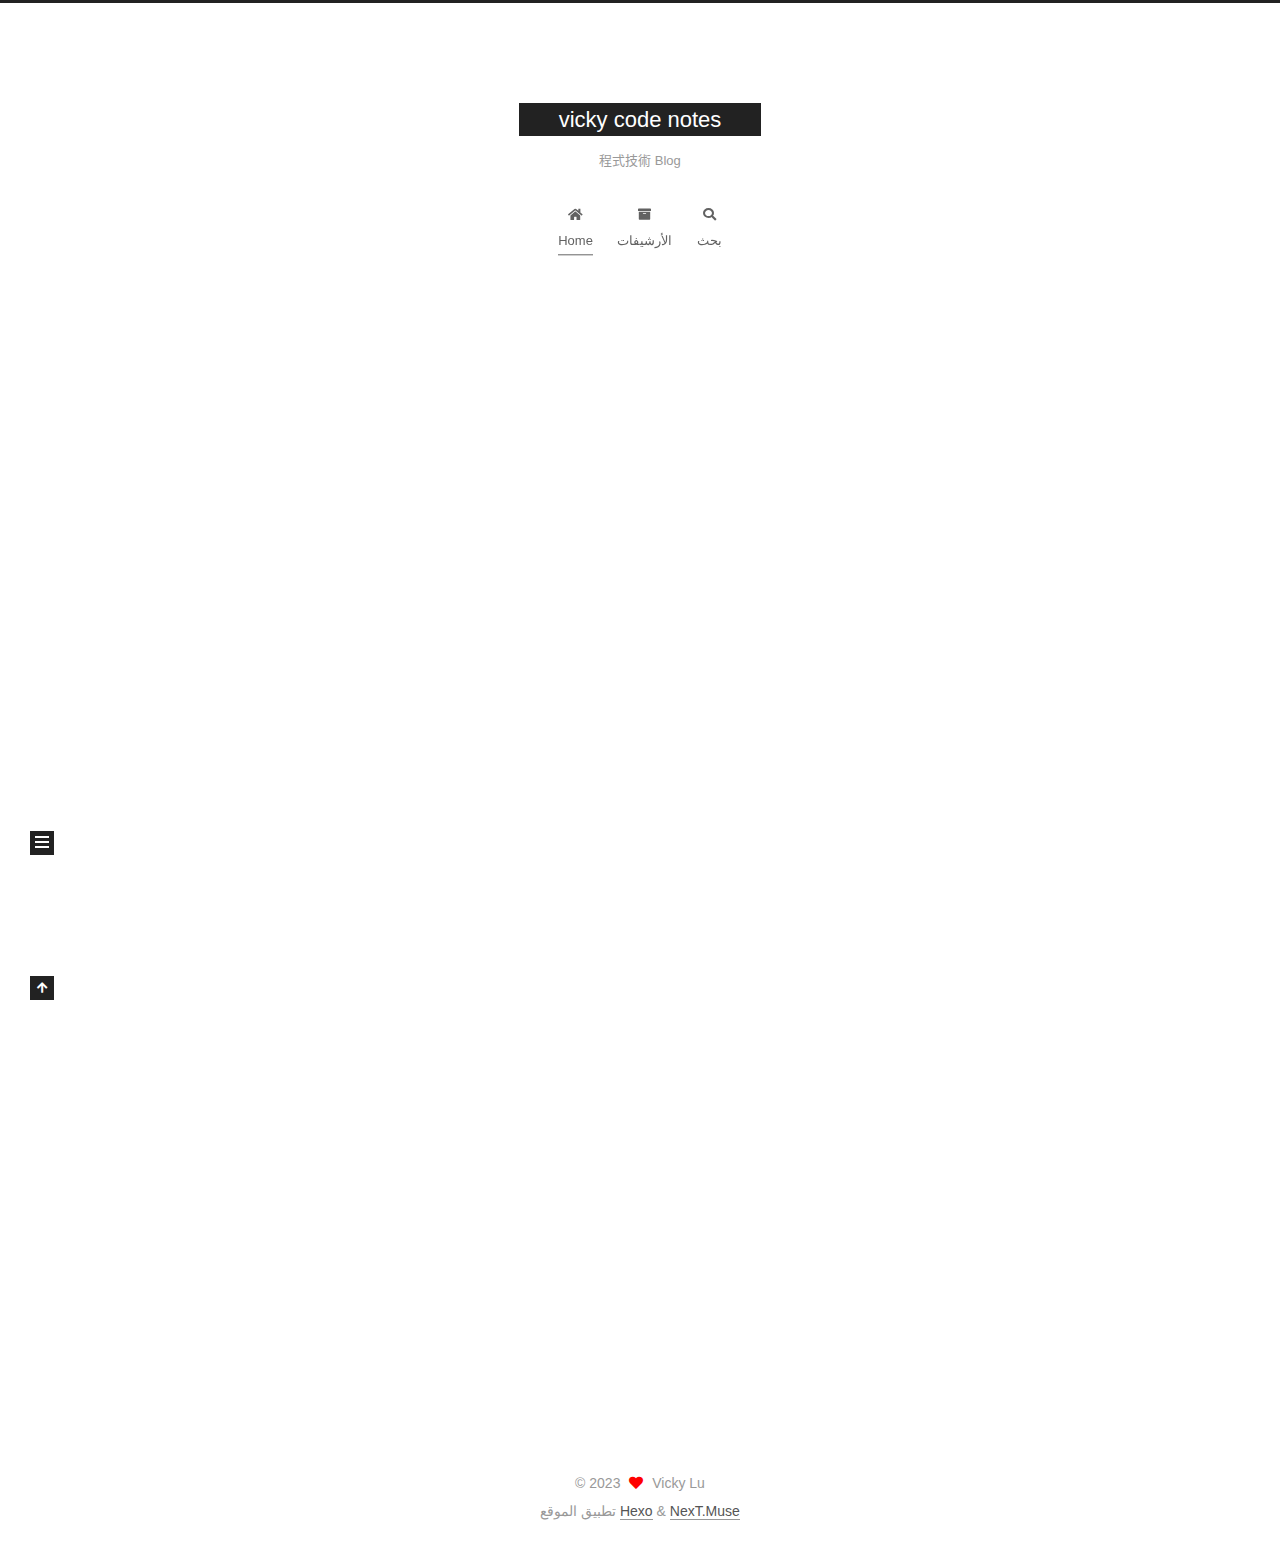
==== commit a13afa37: "Site updated: 2023-07-18 10:15:24" ====
--- a/index.html
+++ b/index.html
@@ -17,7 +17,7 @@
 
 <script id="hexo-configurations">
     var NexT = window.NexT || {};
-    var CONFIG = {"hostname":"example.com","root":"/","scheme":"Muse","version":"7.8.0","exturl":false,"sidebar":{"position":"left","display":"post","padding":18,"offset":12,"onmobile":false},"copycode":{"enable":false,"show_result":false,"style":null},"back2top":{"enable":true,"sidebar":false,"scrollpercent":false},"bookmark":{"enable":false,"color":"#222","save":"auto"},"fancybox":false,"mediumzoom":false,"lazyload":false,"pangu":false,"comments":{"style":"tabs","active":null,"storage":true,"lazyload":false,"nav":null},"algolia":{"hits":{"per_page":10},"labels":{"input_placeholder":"Search for Posts","hits_empty":"We didn't find any results for the search: ${query}","hits_stats":"${hits} results found in ${time} ms"}},"localsearch":{"enable":false,"trigger":"auto","top_n_per_article":1,"unescape":false,"preload":false},"motion":{"enable":true,"async":false,"transition":{"post_block":"fadeIn","post_header":"slideDownIn","post_body":"slideDownIn","coll_header":"slideLeftIn","sidebar":"slideUpIn"}}};
+    var CONFIG = {"hostname":"example.com","root":"/","scheme":"Muse","version":"7.8.0","exturl":false,"sidebar":{"position":"left","display":"post","padding":18,"offset":12,"onmobile":false},"copycode":{"enable":false,"show_result":false,"style":null},"back2top":{"enable":true,"sidebar":false,"scrollpercent":false},"bookmark":{"enable":false,"color":"#222","save":"auto"},"fancybox":false,"mediumzoom":false,"lazyload":false,"pangu":false,"comments":{"style":"tabs","active":null,"storage":true,"lazyload":false,"nav":null},"algolia":{"hits":{"per_page":10},"labels":{"input_placeholder":"Search for Posts","hits_empty":"We didn't find any results for the search: ${query}","hits_stats":"${hits} results found in ${time} ms"}},"localsearch":{"enable":true,"trigger":"auto","top_n_per_article":1,"unescape":false,"preload":false},"motion":{"enable":true,"async":false,"transition":{"post_block":"fadeIn","post_header":"slideDownIn","post_body":"slideDownIn","coll_header":"slideLeftIn","sidebar":"slideUpIn"}},"path":"search.xml"};
   </script>
 
   <meta name="description" content="程式筆記">
@@ -84,7 +84,7 @@
     <header class="header" itemscope itemtype="http://schema.org/WPHeader">
       <div class="header-inner"><div class="site-brand-container">
   <div class="site-nav-toggle">
-    <div class="toggle" aria-label="Toggle navigation bar">
+    <div class="toggle" aria-label="تشغيل شريط التصفح">
       <span class="toggle-line toggle-line-first"></span>
       <span class="toggle-line toggle-line-middle"></span>
       <span class="toggle-line toggle-line-last"></span>
@@ -103,6 +103,7 @@
 
   <div class="site-nav-right">
     <div class="toggle popup-trigger">
+        <i class="fa fa-search fa-fw fa-lg"></i>
     </div>
   </div>
 </div>
@@ -119,14 +120,41 @@
   </li>
         <li class="menu-item menu-item-archives">
 
-    <a href="/archives/" rel="section"><i class="fa fa-archive fa-fw"></i>Archives</a>
+    <a href="/archives/" rel="section"><i class="fa fa-archive fa-fw"></i>الأرشيفات</a>
 
   </li>
+      <li class="menu-item menu-item-search">
+        <a role="button" class="popup-trigger"><i class="fa fa-search fa-fw"></i>بحث
+        </a>
+      </li>
   </ul>
 </nav>
 
 
 
+  <div class="search-pop-overlay">
+    <div class="popup search-popup">
+        <div class="search-header">
+  <span class="search-icon">
+    <i class="fa fa-search"></i>
+  </span>
+  <div class="search-input-container">
+    <input autocomplete="off" autocapitalize="off"
+           placeholder="بحث..." spellcheck="false"
+           type="search" class="search-input">
+  </div>
+  <span class="popup-btn-close">
+    <i class="fa fa-times-circle"></i>
+  </span>
+</div>
+<div id="search-result">
+  <div id="no-result">
+    <i class="fa fa-spinner fa-pulse fa-5x fa-fw"></i>
+  </div>
+</div>
+
+    </div>
+  </div>
 
 </div>
     </header>
@@ -171,9 +199,9 @@
               <span class="post-meta-item-icon">
                 <i class="far fa-calendar"></i>
               </span>
-              <span class="post-meta-item-text">Posted on</span>
-
-              <time title="Created: 2023-07-18 09:06:02" itemprop="dateCreated datePublished" datetime="2023-07-18T09:06:02+08:00">2023-07-18</time>
+              <span class="post-meta-item-text">نُشر في</span>
+
+              <time title="أُنشأ: 2023-07-18 09:06:02" itemprop="dateCreated datePublished" datetime="2023-07-18T09:06:02+08:00">2023-07-18</time>
             </span>
 
           
@@ -259,10 +287,10 @@
 
       <ul class="sidebar-nav motion-element">
         <li class="sidebar-nav-toc">
-          Table of Contents
+          المحتويات
         </li>
         <li class="sidebar-nav-overview">
-          Overview
+          عام
         </li>
       </ul>
 
@@ -282,7 +310,7 @@
           <a href="/archives/">
         
           <span class="site-state-item-count">1</span>
-          <span class="site-state-item-name">posts</span>
+          <span class="site-state-item-name">المقالات</span>
         </a>
       </div>
   </nav>
@@ -315,7 +343,7 @@
   </span>
   <span class="author" itemprop="copyrightHolder">Vicky Lu</span>
 </div>
-  <div class="powered-by">Powered by <a href="https://hexo.io/" class="theme-link" rel="noopener" target="_blank">Hexo</a> & <a href="https://muse.theme-next.org/" class="theme-link" rel="noopener" target="_blank">NexT.Muse</a>
+  <div class="powered-by">تطبيق الموقع <a href="https://hexo.io/" class="theme-link" rel="noopener" target="_blank">Hexo</a> & <a href="https://muse.theme-next.org/" class="theme-link" rel="noopener" target="_blank">NexT.Muse</a>
   </div>
 
         
@@ -354,6 +382,10 @@
 
 
 
+  
+<script src="/js/local-search.js"></script>
+
+
 
 
 
--- a/css/main.css
+++ b/css/main.css
@@ -1168,7 +1168,7 @@
 }
 .links-of-author a::before,
 .links-of-author span.exturl::before {
-  background: #a161ff;
+  background: #f61273;
   border-radius: 50%;
   content: ' ';
   display: inline-block;
@@ -2141,6 +2141,106 @@
 .tag-cloud a:hover {
   color: var(--link-hover-color) !important;
 }
+.search-pop-overlay {
+  background: rgba(0,0,0,0);
+  height: 100%;
+  left: 0;
+  position: fixed;
+  top: 0;
+  transition: visibility 0s linear 0.2s, background 0.2s;
+  visibility: hidden;
+  width: 100%;
+  z-index: 1400;
+}
+.search-pop-overlay.search-active {
+  background: rgba(0,0,0,0.3);
+  transition: background 0.2s;
+  visibility: visible;
+}
+.search-popup {
+  background: var(--card-bg-color);
+  border-radius: 5px;
+  height: 80%;
+  left: calc(50% - 350px);
+  position: fixed;
+  top: 10%;
+  transform: scale(0);
+  transition: transform 0.2s;
+  width: 700px;
+  z-index: 1500;
+}
+.search-active .search-popup {
+  transform: scale(1);
+}
+@media (max-width: 767px) {
+  .search-popup {
+    border-radius: 0;
+    height: 100%;
+    left: 0;
+    margin: 0;
+    top: 0;
+    width: 100%;
+  }
+}
+.search-popup .search-icon,
+.search-popup .popup-btn-close {
+  color: #999;
+  font-size: 18px;
+  padding: 0 10px;
+}
+.search-popup .popup-btn-close {
+  cursor: pointer;
+}
+.search-popup .popup-btn-close:hover .fa {
+  color: #222;
+}
+.search-popup .search-header {
+  background: #eee;
+  border-top-left-radius: 5px;
+  border-top-right-radius: 5px;
+  display: flex;
+  padding: 5px;
+}
+.search-popup input.search-input {
+  background: transparent;
+  border: 0;
+  outline: 0;
+  width: 100%;
+}
+.search-popup input.search-input::-webkit-search-cancel-button {
+  display: none;
+}
+.search-popup .search-input-container {
+  flex-grow: 1;
+  padding: 2px;
+}
+.search-popup ul.search-result-list {
+  margin: 0 5px;
+  padding: 0;
+  width: 100%;
+}
+.search-popup p.search-result {
+  border-bottom: 1px dashed #ccc;
+  padding: 5px 0;
+}
+.search-popup a.search-result-title {
+  font-weight: bold;
+}
+.search-popup .search-keyword {
+  border-bottom: 1px dashed #ff2a2a;
+  color: #ff2a2a;
+  font-weight: bold;
+}
+.search-popup #search-result {
+  display: flex;
+  height: calc(100% - 55px);
+  overflow: auto;
+  padding: 5px 25px;
+}
+.search-popup #no-result {
+  color: #ccc;
+  margin: auto;
+}
 @media (max-width: 767px) {
   .header-inner,
   .main-inner,
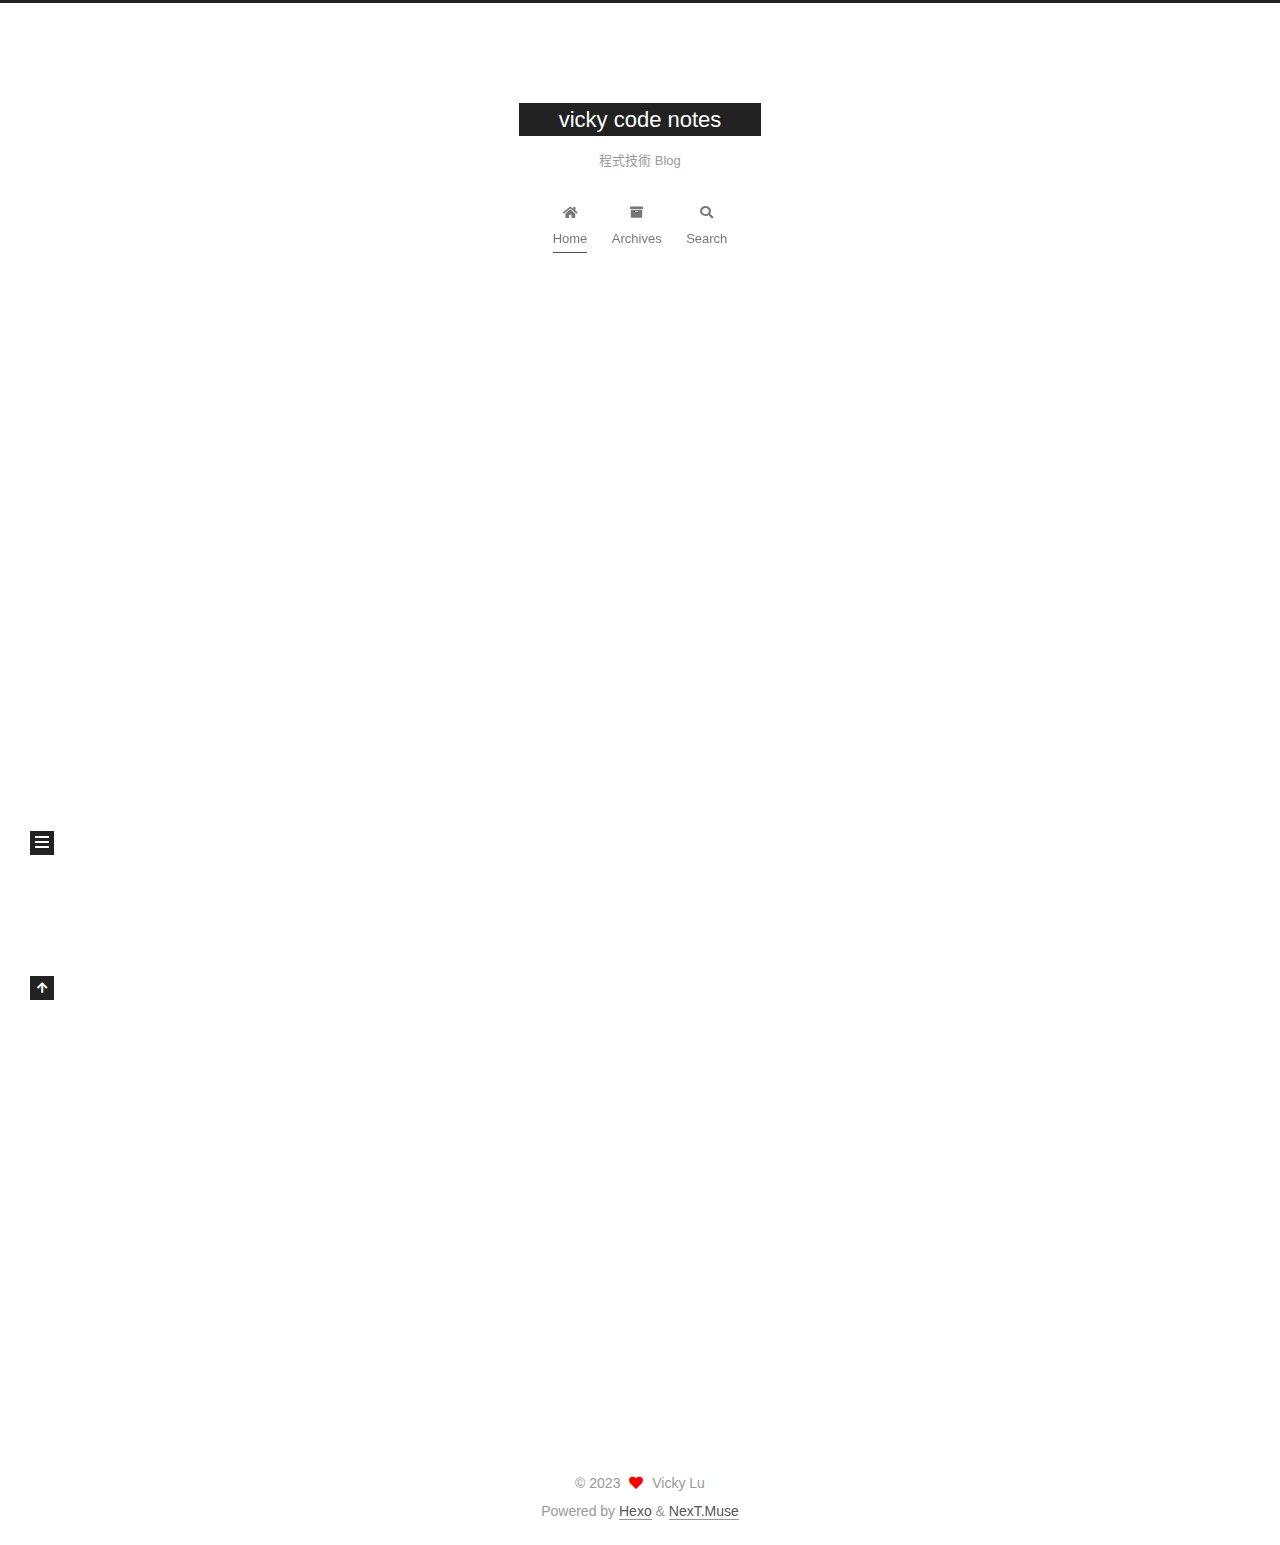
==== commit d4fcb7c8: "Site updated: 2023-07-18 10:19:41" ====
--- a/index.html
+++ b/index.html
@@ -75,6 +75,7 @@
   </style>
 </noscript>
 
+<link rel="alternate" href="/atom.xml" title="vicky code notes" type="application/atom+xml">
 </head>
 
 <body itemscope itemtype="http://schema.org/WebPage">
@@ -84,7 +85,7 @@
     <header class="header" itemscope itemtype="http://schema.org/WPHeader">
       <div class="header-inner"><div class="site-brand-container">
   <div class="site-nav-toggle">
-    <div class="toggle" aria-label="تشغيل شريط التصفح">
+    <div class="toggle" aria-label="Toggle navigation bar">
       <span class="toggle-line toggle-line-first"></span>
       <span class="toggle-line toggle-line-middle"></span>
       <span class="toggle-line toggle-line-last"></span>
@@ -120,11 +121,11 @@
   </li>
         <li class="menu-item menu-item-archives">
 
-    <a href="/archives/" rel="section"><i class="fa fa-archive fa-fw"></i>الأرشيفات</a>
+    <a href="/archives/" rel="section"><i class="fa fa-archive fa-fw"></i>Archives</a>
 
   </li>
       <li class="menu-item menu-item-search">
-        <a role="button" class="popup-trigger"><i class="fa fa-search fa-fw"></i>بحث
+        <a role="button" class="popup-trigger"><i class="fa fa-search fa-fw"></i>Search
         </a>
       </li>
   </ul>
@@ -140,7 +141,7 @@
   </span>
   <div class="search-input-container">
     <input autocomplete="off" autocapitalize="off"
-           placeholder="بحث..." spellcheck="false"
+           placeholder="Searching..." spellcheck="false"
            type="search" class="search-input">
   </div>
   <span class="popup-btn-close">
@@ -199,9 +200,9 @@
               <span class="post-meta-item-icon">
                 <i class="far fa-calendar"></i>
               </span>
-              <span class="post-meta-item-text">نُشر في</span>
-
-              <time title="أُنشأ: 2023-07-18 09:06:02" itemprop="dateCreated datePublished" datetime="2023-07-18T09:06:02+08:00">2023-07-18</time>
+              <span class="post-meta-item-text">Posted on</span>
+
+              <time title="Created: 2023-07-18 09:06:02" itemprop="dateCreated datePublished" datetime="2023-07-18T09:06:02+08:00">2023-07-18</time>
             </span>
 
           
@@ -287,10 +288,10 @@
 
       <ul class="sidebar-nav motion-element">
         <li class="sidebar-nav-toc">
-          المحتويات
+          Table of Contents
         </li>
         <li class="sidebar-nav-overview">
-          عام
+          Overview
         </li>
       </ul>
 
@@ -310,7 +311,7 @@
           <a href="/archives/">
         
           <span class="site-state-item-count">1</span>
-          <span class="site-state-item-name">المقالات</span>
+          <span class="site-state-item-name">posts</span>
         </a>
       </div>
   </nav>
@@ -343,7 +344,7 @@
   </span>
   <span class="author" itemprop="copyrightHolder">Vicky Lu</span>
 </div>
-  <div class="powered-by">تطبيق الموقع <a href="https://hexo.io/" class="theme-link" rel="noopener" target="_blank">Hexo</a> & <a href="https://muse.theme-next.org/" class="theme-link" rel="noopener" target="_blank">NexT.Muse</a>
+  <div class="powered-by">Powered by <a href="https://hexo.io/" class="theme-link" rel="noopener" target="_blank">Hexo</a> & <a href="https://muse.theme-next.org/" class="theme-link" rel="noopener" target="_blank">NexT.Muse</a>
   </div>
 
         
--- a/css/main.css
+++ b/css/main.css
@@ -1168,7 +1168,7 @@
 }
 .links-of-author a::before,
 .links-of-author span.exturl::before {
-  background: #f61273;
+  background: #3bd6ff;
   border-radius: 50%;
   content: ' ';
   display: inline-block;
